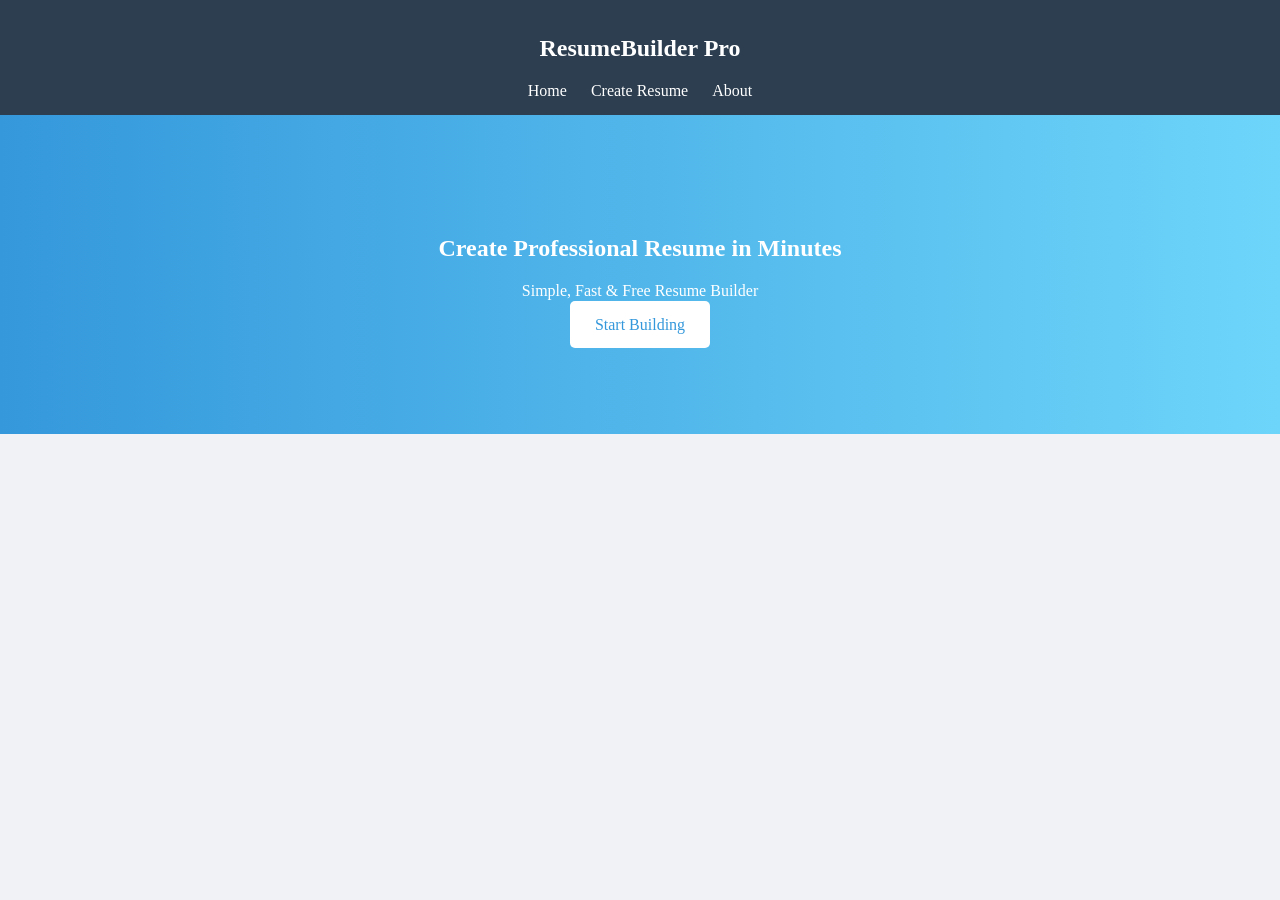
==== index.html @ 55a4a667 "Added project files (HTML, CSS, JS) Uploaded index, builder, about pages with styling and script fil" ====
<!DOCTYPE html>
<html>
<head>
    <title>ResumeBuilder Pro</title>
    <link rel="stylesheet" href="style.css">
</head>
<body>

<header>
    <h2>ResumeBuilder Pro</h2>
    <nav>
        <a href="index.html">Home</a>
        <a href="builder.html">Create Resume</a>
        <a href="about.html">About</a>
    </nav>
</header>

<section class="hero">
    <h1>Create Professional Resume in Minutes</h1>
    <p>Simple, Fast & Free Resume Builder</p>
    <a href="builder.html" class="btn">Start Building</a>
</section>

</body>
</html>
---- style.css ----
body {
    margin: 0;
    font-family: 'Segoe UI';
    background: #f0f2f5;
}

/* NAVBAR */
header {
    background: #2c3e50;
    color: white;
    padding: 15px;
    text-align: center;
}

/* MAIN LAYOUT */
.main {
    display: flex;
    padding: 20px;
    gap: 20px;
}

/* FORM */
.form-section {
    width: 35%;
    background: white;
    padding: 20px;
    border-radius: 10px;
    box-shadow: 0 0 10px rgba(0,0,0,0.1);
}

/* PREVIEW */
.preview-section {
    width: 65%;
}

/* INPUTS */
input, textarea, select {
    width: 100%;
    margin: 10px 0;
    padding: 10px;
    border-radius: 5px;
    border: 1px solid #ccc;
}

/* BUTTONS */
button {
    width: 100%;
    padding: 12px;
    margin-top: 10px;
    border: none;
    background: #3498db;
    color: white;
    font-size: 16px;
    cursor: pointer;
    border-radius: 5px;
}

button:hover {
    background: #2980b9;
}

/* RESUME CARD */
.resume {
    background: white;
    padding: 30px;
    border-radius: 10px;
    box-shadow: 0 0 15px rgba(0,0,0,0.2);
}



/* MODERN TEMPLATE */
.modern {
    border-left: 6px solid #3498db;
}

/* CLASSIC TEMPLATE */
.classic {
    border: 2px solid black;
    font-family: "Times New Roman";
}

/* RESPONSIVE */
@media (max-width: 768px) {
    .main {
        flex-direction: column;
    }

    .form-section, .preview-section {
        width: 100%;
    }
}

nav {
    margin-top: 10px;
}

nav a {
    color: white;
    margin: 0 10px;
    text-decoration: none;
}
nav a:hover{
    border: 1px solid yellow;
}

.hero {
    text-align: center;
    padding: 100px;
    background: linear-gradient(to right, #3498db, #6dd5fa);
    color: white;
}

.btn {
    padding: 15px 25px;
    background: white;
    color: #3498db;
    text-decoration: none;
    border-radius: 5px;
}

.btn:hover{
    background-color: yellow;
}
.about {
    padding: 40px;
}
#rphoto {
    border-radius: 50%;
    object-fit: cover;
}
.header {
    display: flex;
    align-items: center;
    gap: 20px;
    flex-wrap: nowrap; /* prevent breaking */
    margin-bottom: 20px;
}

#rphoto {
    width: 120px;
    height: 120px;
    border-radius: 50%;
    object-fit: cover;
    flex-shrink: 0;
}

.info {
    display: flex;
    flex-direction: column;
    justify-content: center;
}

#resume {
    background: white;
    padding: 20px;
    overflow: hidden; /* important */
}

.header, .info, #rphoto {
    position: relative;
    z-index: 1;
}
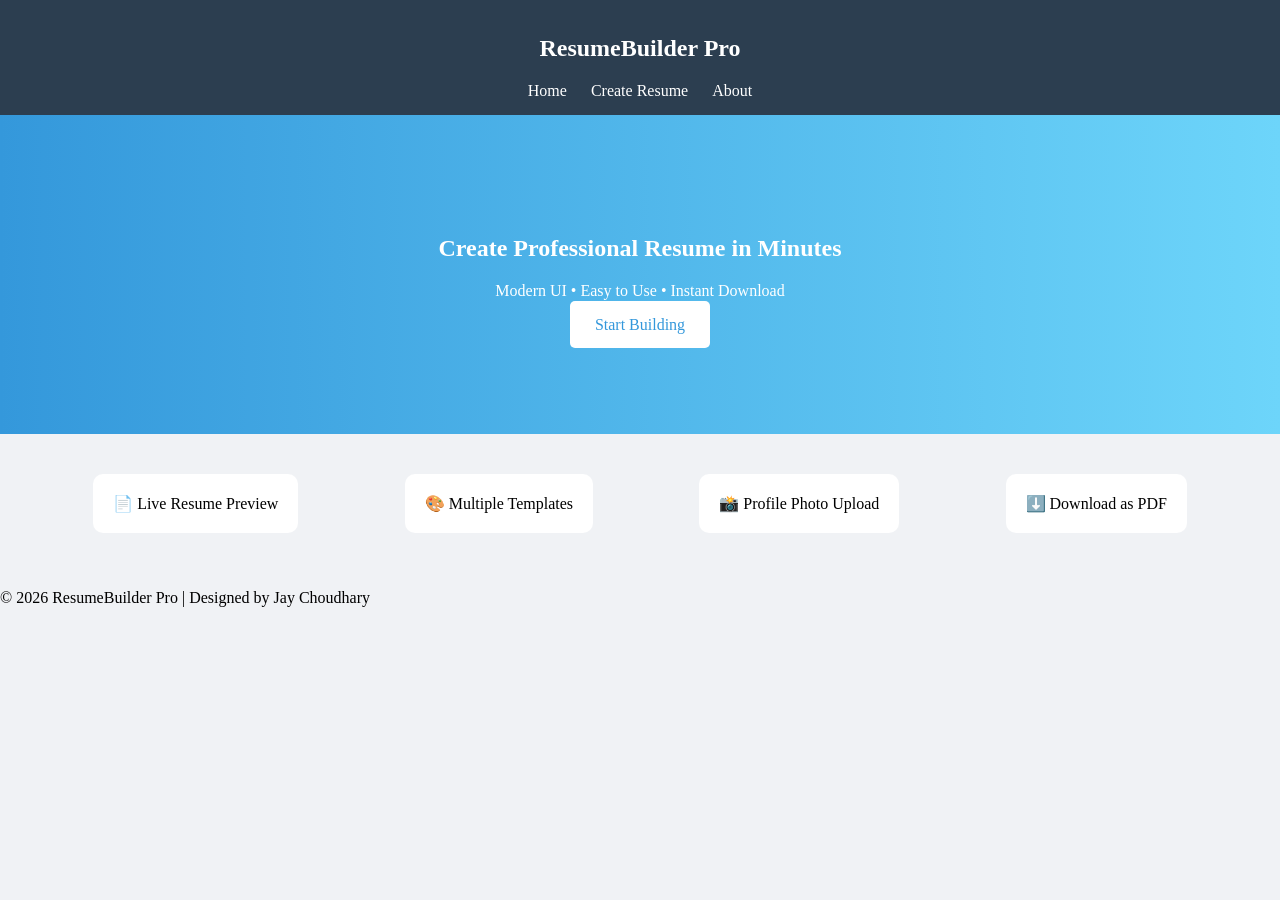
==== commit 10b15e82: "Revamp index.html with new layout and features Updated the HTML structure to include a navbar, featu" ====
--- a/index.html
+++ b/index.html
@@ -6,8 +6,8 @@
 </head>
 <body>
 
-<header>
-    <h2>ResumeBuilder Pro</h2>
+<header class="navbar">
+    <h2>ResumeBuilder <span>Pro</span></h2>
     <nav>
         <a href="index.html">Home</a>
         <a href="builder.html">Create Resume</a>
@@ -17,9 +17,20 @@
 
 <section class="hero">
     <h1>Create Professional Resume in Minutes</h1>
-    <p>Simple, Fast & Free Resume Builder</p>
+    <p>Modern UI • Easy to Use • Instant Download</p>
     <a href="builder.html" class="btn">Start Building</a>
 </section>
 
+<section class="features">
+    <div class="feature-card">📄 Live Resume Preview</div>
+    <div class="feature-card">🎨 Multiple Templates</div>
+    <div class="feature-card">📸 Profile Photo Upload</div>
+    <div class="feature-card">⬇️ Download as PDF</div>
+</section>
+
+<footer>
+    <p>© 2026 ResumeBuilder Pro | Designed by Jay Choudhary</p>
+</footer>
+
 </body>
-</html>+</html>
--- a/style.css
+++ b/style.css
@@ -160,4 +160,15 @@
 .header, .info, #rphoto {
     position: relative;
     z-index: 1;
-}+}
+.features {
+    display: flex;
+    justify-content: space-around;
+    padding: 40px;
+}
+
+.feature-card {
+    background: white;
+    padding: 20px;
+    border-radius: 10px;
+}
